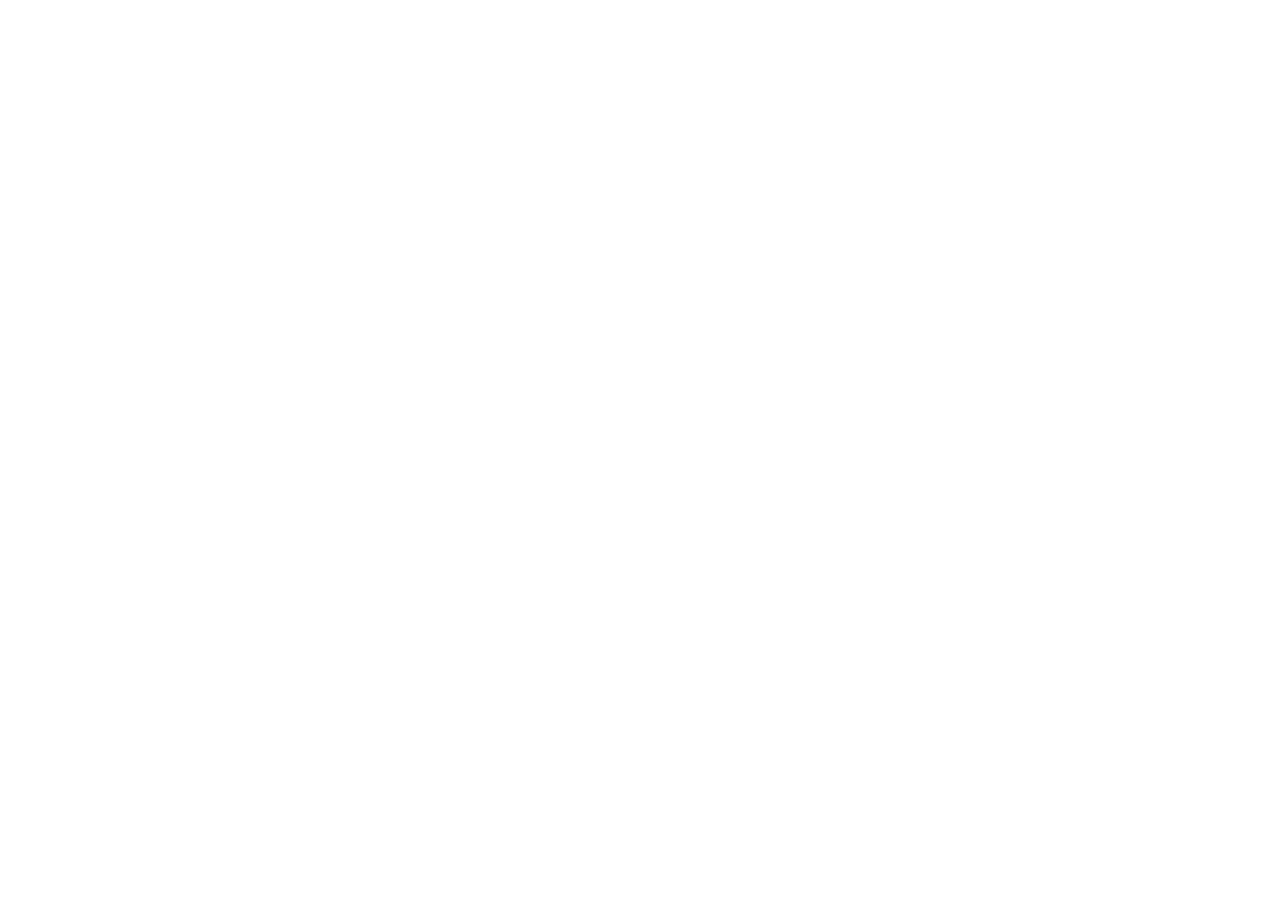
==== index.html @ 94ea88db "Commit iniciail, adicionando a estruta base" ====
<!DOCTYPE html>
<html lang="pt-br">
<head>
    <meta charset="UTF-8" dir="ltr">
    <meta name="viewport" content="width=device-width, initial-scale=1.0">
    <meta http-equiv="X-UA-Compatible" content="ie=edge">
    <title>Dream Pen</title>
</head>
<body>
    
</body>
</html>
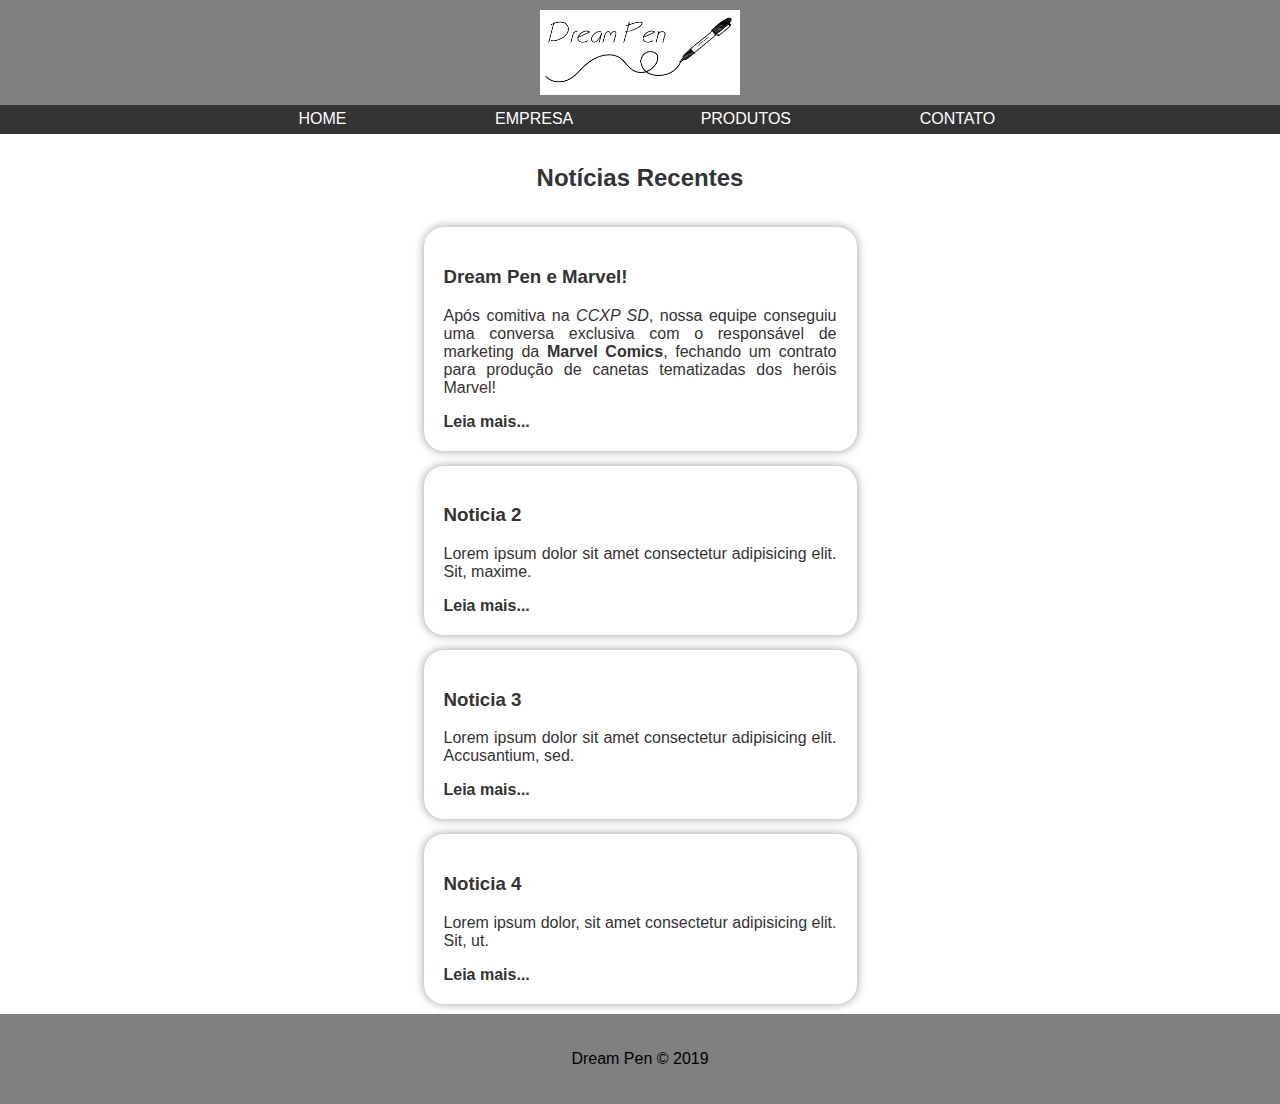
==== commit 8352d5a2: "Alterações no index, falta conteúdo para as notícias" ====
--- a/index.html
+++ b/index.html
@@ -5,8 +5,43 @@
     <meta name="viewport" content="width=device-width, initial-scale=1.0">
     <meta http-equiv="X-UA-Compatible" content="ie=edge">
     <title>Dream Pen</title>
+    <link rel="stylesheet" href="css/style.css">
 </head>
 <body>
-    
+    <header>
+        <img src="img/caneta_logo.png" alt="Logo: Dream Pen" id="logo">
+        <nav>
+            <a href="index.html">Home</a>
+            <a href="empresa.html">Empresa</a>
+            <a href="produtos.html">Produtos</a>
+            <a href="contato.html">Contato</a>
+        </nav>
+    </header>
+    <section id="noticias">
+        <h2>Notícias Recentes</h2>
+        <article class="noticia">
+            <h3>Dream Pen e Marvel!</h3>
+            <p>Após comitiva na <em>CCXP SD</em>, nossa equipe conseguiu uma conversa exclusiva com o responsável de marketing da <strong>Marvel Comics</strong>, fechando um contrato para produção de canetas tematizadas dos heróis Marvel!</p>
+            <a href="#" class="leia-mais">Leia mais...</a>
+        </article>
+        <article class="noticia">
+            <h3>Noticia 2</h3>
+            <p>Lorem ipsum dolor sit amet consectetur adipisicing elit. Sit, maxime.</p>
+            <a href="#" class="leia-mais">Leia mais...</a>
+        </article>
+        <article class="noticia">
+            <h3>Noticia 3</h3>
+            <p>Lorem ipsum dolor sit amet consectetur adipisicing elit. Accusantium, sed.</p>
+            <a href="#" class="leia-mais">Leia mais...</a>
+        </article>
+        <article class="noticia">
+            <h3>Noticia 4</h3>
+            <p>Lorem ipsum dolor, sit amet consectetur adipisicing elit. Sit, ut.</p>
+            <a href="#" class="leia-mais">Leia mais...</a>
+        </article>
+    </section>
+    <footer>
+        <p>Dream Pen &copy; 2019</p>
+    </footer>
 </body>
 </html>--- a/css/style.css
+++ b/css/style.css
@@ -0,0 +1,102 @@
+:root {
+    --fundo-header: #808080;
+    --fundo-nav: #333;
+    --cor-fonte: #333;
+    --sombra-noticia: 0 0 10px 0 rgba(0, 0, 0, 0.4);
+}
+
+* {
+    box-sizing: border-box;
+}
+
+body {
+    margin: 0;
+    padding: 0;
+    color: var(--cor-fonte);
+    font-family: helvetica, sans-serif;
+}
+
+iframe {
+    border: 0;
+}
+
+a {
+    color: var(--cor-fonte);
+    text-decoration: none;
+}
+
+/* Home */
+header {
+    background-color: var(--fundo-header);
+    padding-top: 10px;
+}
+
+header img {
+    background-color: #fff;
+    margin: auto;
+    padding: 5px;
+    /* border-radius: 30px; */
+    display: block;
+    width: 200px;
+}
+
+header nav {
+    margin-top: 10px;
+    padding: 5px;
+    background-color: var(--fundo-nav);
+    display: grid;
+    grid-template-columns: repeat(6, 1fr);
+}
+
+header nav a {
+    color: #fff;
+    text-decoration: none;
+    justify-self: center;
+    text-transform: uppercase;
+    border-bottom: 1px solid var(--fundo-nav);
+}
+
+header nav a:hover {
+    border-bottom-color: #fff;
+}
+
+header nav a:nth-child(1) {
+    grid-column: 2;
+}
+
+/* noticias */
+section#noticias {
+    padding: 10px 15%;
+    display: grid;
+    grid-gap: 15px;
+    grid-template-columns: 1fr 2fr 1fr;
+    justify-items: center;
+}
+
+section#noticias h2 {
+    grid-column: 2;
+}
+
+section#noticias article.noticia {
+    padding: 20px;
+    max-width: 1000px;
+    grid-column: 2;
+    border-radius: 20px;
+    box-shadow: var(--sombra-noticia);
+}
+
+section#noticias article.noticia p {
+    text-align: justify;
+}
+
+section#noticias article.noticia a {
+    font-weight: bold;
+}
+
+/* Footer */
+footer {
+    background-color: var(--fundo-header);
+    padding: 20px;
+    text-align: center;
+    color: #000;
+}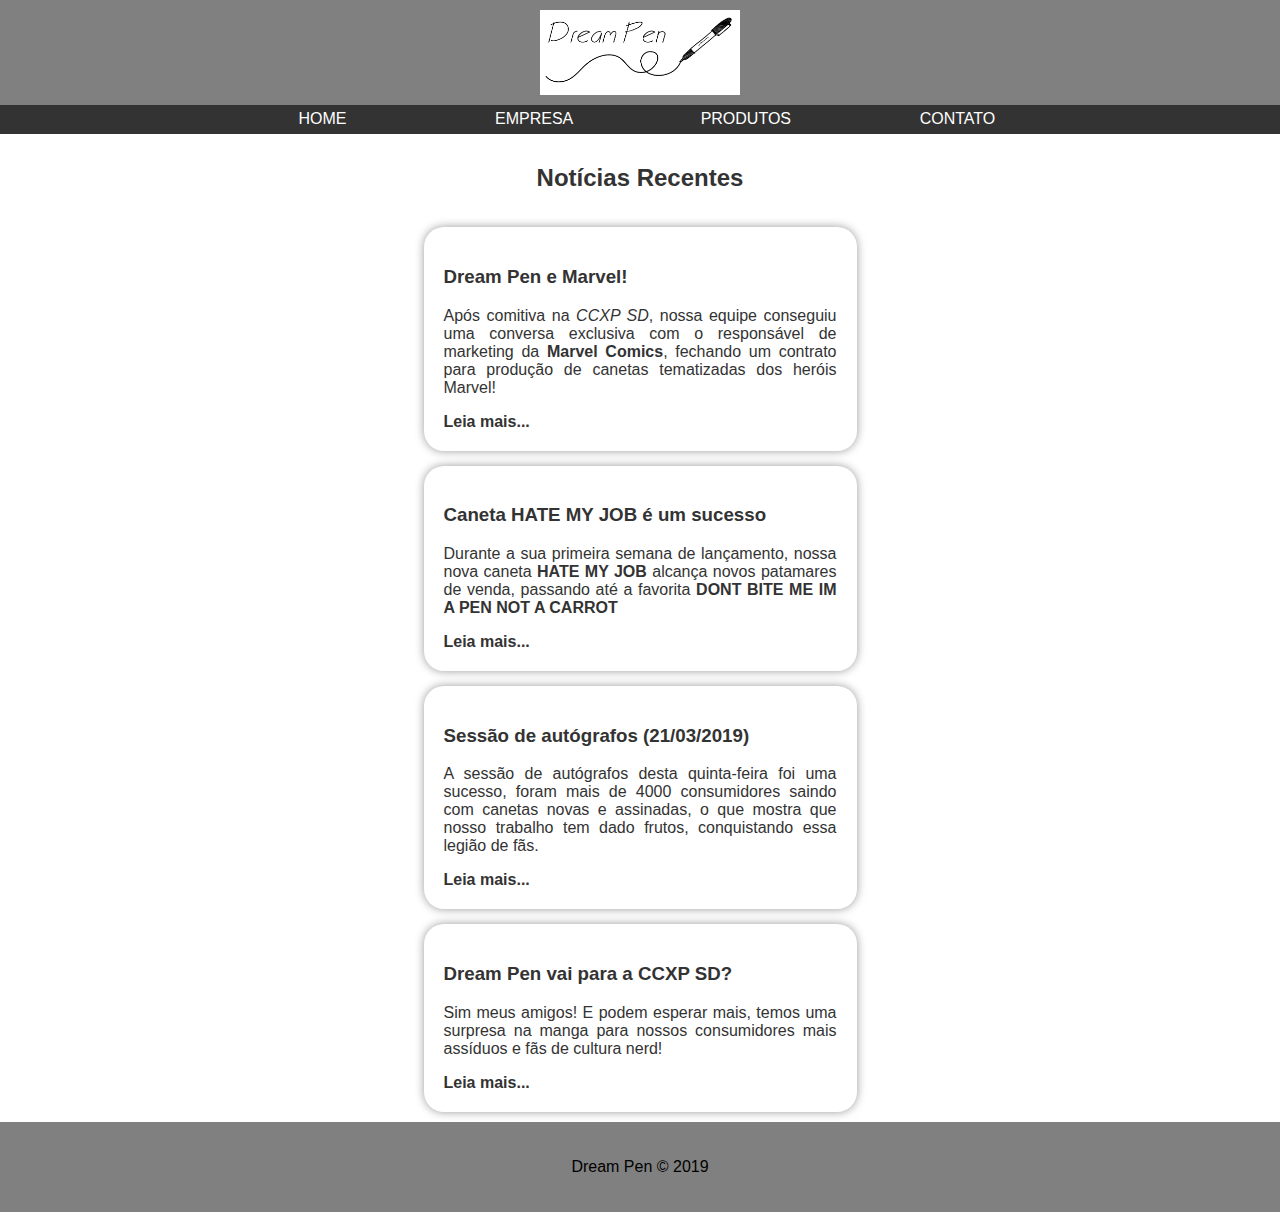
==== commit 6453d86a: "Ajustes nas páginas para melhorar a margem do conteúdo e ajuste no css do container. Adição das notí" ====
--- a/index.html
+++ b/index.html
@@ -6,6 +6,7 @@
     <meta http-equiv="X-UA-Compatible" content="ie=edge">
     <title>Dream Pen</title>
     <link rel="stylesheet" href="css/style.css">
+    <link rel="icon" href="img/caneta_thumbnail.png" sizes="32x32" type="image/png">
 </head>
 <body>
     <header>
@@ -25,18 +26,18 @@
             <a href="#" class="leia-mais">Leia mais...</a>
         </article>
         <article class="noticia">
-            <h3>Noticia 2</h3>
-            <p>Lorem ipsum dolor sit amet consectetur adipisicing elit. Sit, maxime.</p>
+            <h3>Caneta HATE MY JOB é um sucesso</h3>
+            <p>Durante a sua primeira semana de lançamento, nossa nova caneta <strong>HATE MY JOB</strong> alcança novos patamares de venda, passando até a favorita <strong>DONT BITE ME IM A PEN NOT A CARROT</strong></p>
             <a href="#" class="leia-mais">Leia mais...</a>
         </article>
         <article class="noticia">
-            <h3>Noticia 3</h3>
-            <p>Lorem ipsum dolor sit amet consectetur adipisicing elit. Accusantium, sed.</p>
+            <h3>Sessão de autógrafos (21/03/2019)</h3>
+            <p>A sessão de autógrafos desta quinta-feira foi uma sucesso, foram mais de 4000 consumidores saindo com canetas novas e assinadas, o que mostra que nosso trabalho tem dado frutos, conquistando essa legião de fãs.</p>
             <a href="#" class="leia-mais">Leia mais...</a>
         </article>
         <article class="noticia">
-            <h3>Noticia 4</h3>
-            <p>Lorem ipsum dolor, sit amet consectetur adipisicing elit. Sit, ut.</p>
+            <h3>Dream Pen vai para a CCXP SD?</h3>
+            <p>Sim meus amigos! E podem esperar mais, temos uma surpresa na manga para nossos consumidores mais assíduos e fãs de cultura nerd!</p>
             <a href="#" class="leia-mais">Leia mais...</a>
         </article>
     </section>
--- a/css/style.css
+++ b/css/style.css
@@ -16,6 +16,10 @@
     font-family: helvetica, sans-serif;
 }
 
+h2 {
+    text-align: center;
+}
+
 iframe {
     border: 0;
 }
@@ -23,6 +27,22 @@
 a {
     color: var(--cor-fonte);
     text-decoration: none;
+}
+
+td {
+    text-align: center;
+}
+
+td img {
+    max-height: 200px;
+}
+
+textarea {
+    resize: none;
+}
+
+.container {
+    padding: 20px 10%;
 }
 
 /* Home */
@@ -93,6 +113,80 @@
     font-weight: bold;
 }
 
+/* produtos */
+table {
+    margin: auto;
+    width: 85%;
+}
+
+td.nome-produto {
+    font-weight: bold;
+}
+
+td.value {
+    font-size: 20px;
+    position: relative;
+}
+
+td.value sup,
+td.value sub {
+    font-size: 14px;
+}
+
+/* contato */
+form#contato {
+    background-color: #e7e7e7;
+    padding: 20px;
+    margin: 10px auto;
+    width: 60%;
+    display: grid;
+    grid-template-columns: repeat(4, 1fr);
+}
+
+form#contato * {
+    margin: 5px;
+    grid-column: 1/ span 4;
+}
+
+form#contato button {
+    border: 0;
+    grid-column: span 1;
+    padding: 10px;
+}
+
+form#contato button {
+    cursor: pointer;
+}
+
+form#contato button#enviar {
+    background-color: #3aa536;
+    color: #fff;
+}
+
+form#contato button#enviar:hover {
+    background-color: #277025;
+    color: #fff;
+}
+
+form#contato button#limpar {
+    background-color: #a54c36;
+    color: #fff;
+}
+
+form#contato button#limpar:hover {
+    background-color: #703025;
+    color: #fff;
+}
+
+.info {
+    display: grid;
+    width: 60%;
+    margin: auto;
+    grid-template-columns: 1fr 3fr;
+    grid-gap: 10px;
+    align-items: center;
+}
+
 /* Footer */
 footer {
     background-color: var(--fundo-header);
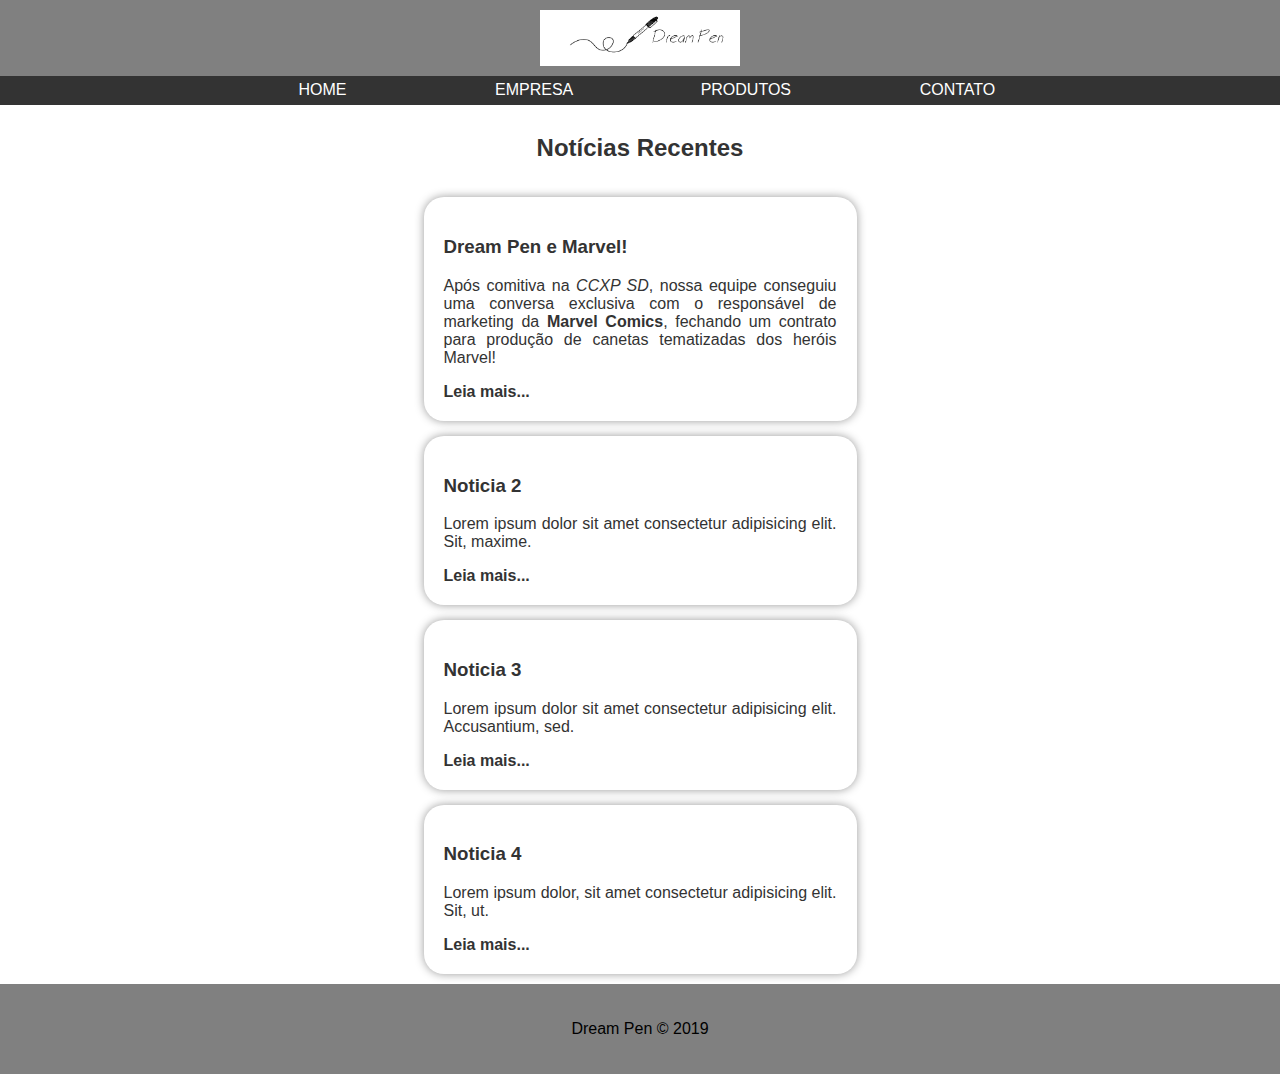
==== commit 4a946b7e: "Merge branch 'master' of https://github.com/ppedra/ProvaWebdesign" ====
--- a/index.html
+++ b/index.html
@@ -26,18 +26,18 @@
             <a href="#" class="leia-mais">Leia mais...</a>
         </article>
         <article class="noticia">
-            <h3>Caneta HATE MY JOB é um sucesso</h3>
-            <p>Durante a sua primeira semana de lançamento, nossa nova caneta <strong>HATE MY JOB</strong> alcança novos patamares de venda, passando até a favorita <strong>DONT BITE ME IM A PEN NOT A CARROT</strong></p>
+            <h3>Noticia 2</h3>
+            <p>Lorem ipsum dolor sit amet consectetur adipisicing elit. Sit, maxime.</p>
             <a href="#" class="leia-mais">Leia mais...</a>
         </article>
         <article class="noticia">
-            <h3>Sessão de autógrafos (21/03/2019)</h3>
-            <p>A sessão de autógrafos desta quinta-feira foi uma sucesso, foram mais de 4000 consumidores saindo com canetas novas e assinadas, o que mostra que nosso trabalho tem dado frutos, conquistando essa legião de fãs.</p>
+            <h3>Noticia 3</h3>
+            <p>Lorem ipsum dolor sit amet consectetur adipisicing elit. Accusantium, sed.</p>
             <a href="#" class="leia-mais">Leia mais...</a>
         </article>
         <article class="noticia">
-            <h3>Dream Pen vai para a CCXP SD?</h3>
-            <p>Sim meus amigos! E podem esperar mais, temos uma surpresa na manga para nossos consumidores mais assíduos e fãs de cultura nerd!</p>
+            <h3>Noticia 4</h3>
+            <p>Lorem ipsum dolor, sit amet consectetur adipisicing elit. Sit, ut.</p>
             <a href="#" class="leia-mais">Leia mais...</a>
         </article>
     </section>
--- a/css/style.css
+++ b/css/style.css
@@ -14,10 +14,6 @@
     padding: 0;
     color: var(--cor-fonte);
     font-family: helvetica, sans-serif;
-}
-
-h2 {
-    text-align: center;
 }
 
 iframe {
@@ -42,7 +38,7 @@
 }
 
 .container {
-    padding: 20px 10%;
+    padding: 20px;
 }
 
 /* Home */
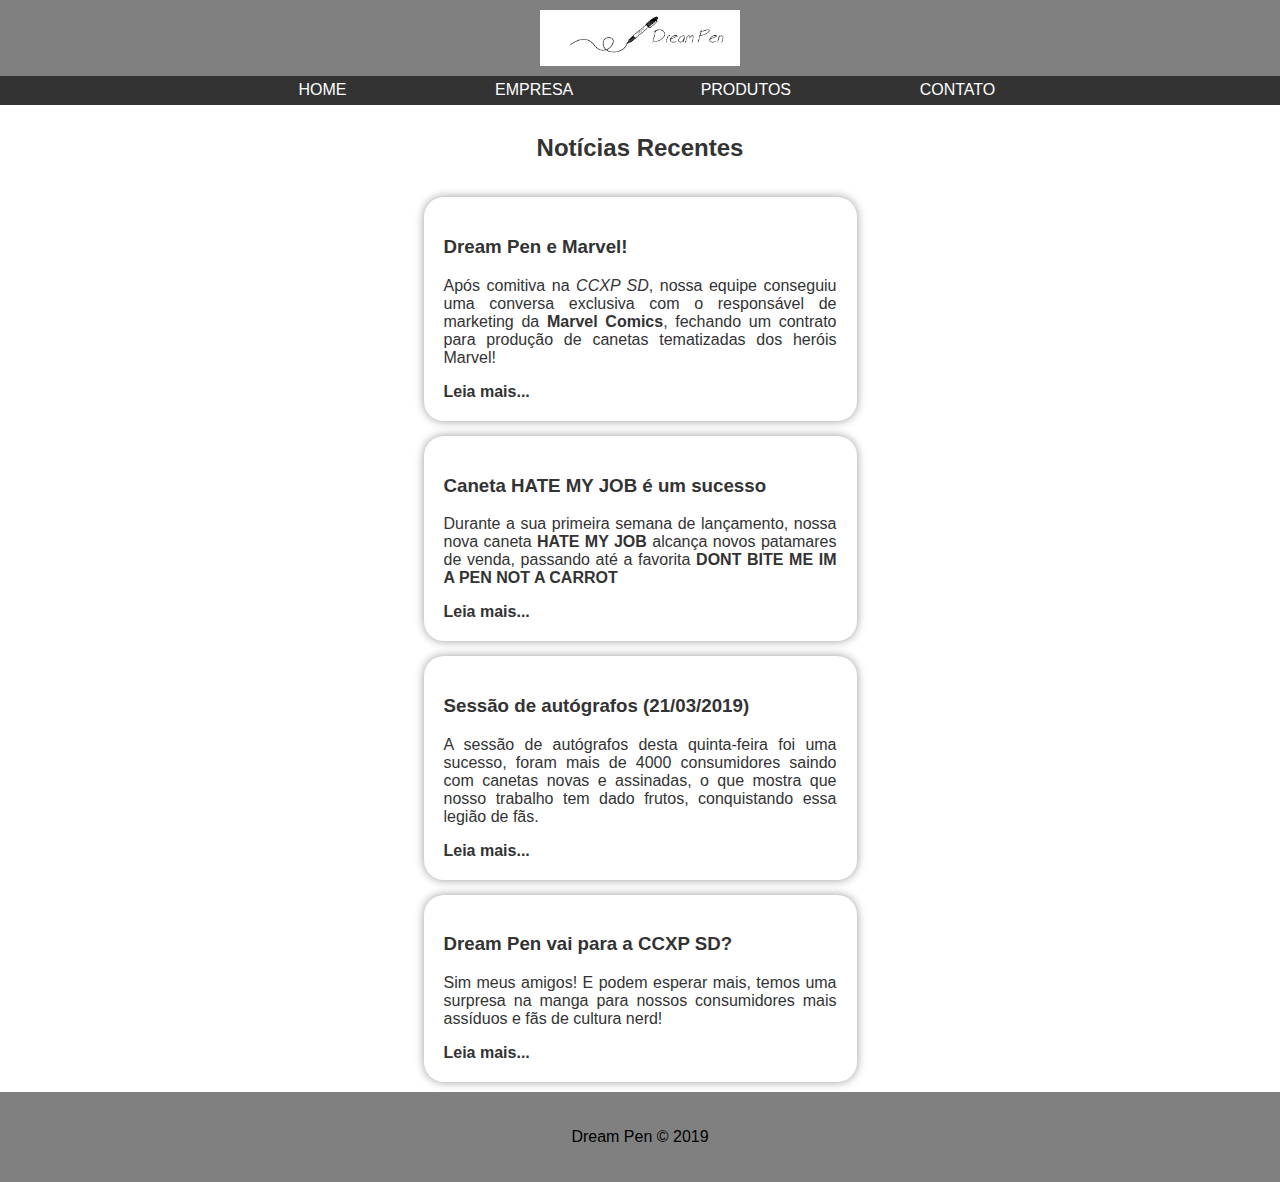
==== commit 775c2ea9: "Merge branch 'master' of https://github.com/ppedra/ProvaWebdesign" ====
--- a/index.html
+++ b/index.html
@@ -26,18 +26,18 @@
             <a href="#" class="leia-mais">Leia mais...</a>
         </article>
         <article class="noticia">
-            <h3>Noticia 2</h3>
-            <p>Lorem ipsum dolor sit amet consectetur adipisicing elit. Sit, maxime.</p>
+            <h3>Caneta HATE MY JOB é um sucesso</h3>
+            <p>Durante a sua primeira semana de lançamento, nossa nova caneta <strong>HATE MY JOB</strong> alcança novos patamares de venda, passando até a favorita <strong>DONT BITE ME IM A PEN NOT A CARROT</strong></p>
             <a href="#" class="leia-mais">Leia mais...</a>
         </article>
         <article class="noticia">
-            <h3>Noticia 3</h3>
-            <p>Lorem ipsum dolor sit amet consectetur adipisicing elit. Accusantium, sed.</p>
+            <h3>Sessão de autógrafos (21/03/2019)</h3>
+            <p>A sessão de autógrafos desta quinta-feira foi uma sucesso, foram mais de 4000 consumidores saindo com canetas novas e assinadas, o que mostra que nosso trabalho tem dado frutos, conquistando essa legião de fãs.</p>
             <a href="#" class="leia-mais">Leia mais...</a>
         </article>
         <article class="noticia">
-            <h3>Noticia 4</h3>
-            <p>Lorem ipsum dolor, sit amet consectetur adipisicing elit. Sit, ut.</p>
+            <h3>Dream Pen vai para a CCXP SD?</h3>
+            <p>Sim meus amigos! E podem esperar mais, temos uma surpresa na manga para nossos consumidores mais assíduos e fãs de cultura nerd!</p>
             <a href="#" class="leia-mais">Leia mais...</a>
         </article>
     </section>
--- a/css/style.css
+++ b/css/style.css
@@ -14,6 +14,10 @@
     padding: 0;
     color: var(--cor-fonte);
     font-family: helvetica, sans-serif;
+}
+
+h2 {
+    text-align: center;
 }
 
 iframe {
@@ -38,7 +42,7 @@
 }
 
 .container {
-    padding: 20px;
+    padding: 20px 10%;
 }
 
 /* Home */
